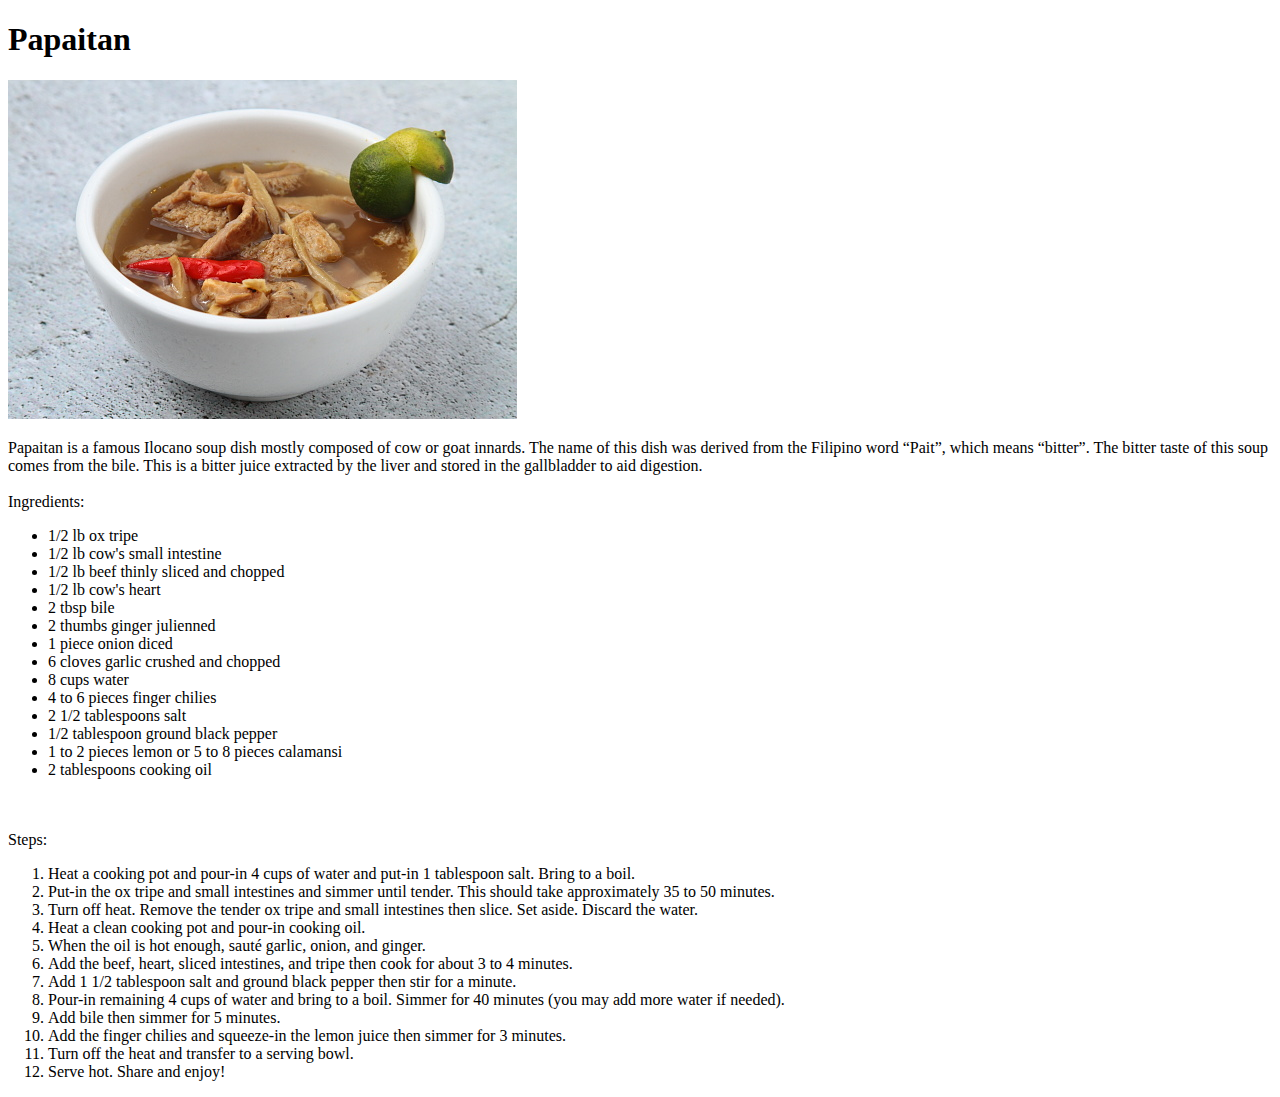
==== recipes/papaitan.html @ fba8e509 "Added papaitan recipe content" ====
<!DOCTYPE html>
<html lang="en">
<head>
    <meta charset="UTF-8">
    <meta http-equiv="X-UA-Compatible" content="IE=edge">
    <meta name="viewport" content="width=device-width, initial-scale=1.0">
    <title>Papaitan Recipe</title>
</head>
<body>
    <h1>Papaitan</h1>
    <img src="./recipe-image/papaitan.jpg" alt="Image of papaitan">
    <p>
        Papaitan is a famous Ilocano soup dish mostly composed of cow or goat innards. 
        The name of this dish was derived from the Filipino word “Pait”, which means “bitter”. 
        The bitter taste of this soup comes from the bile. This is a bitter juice extracted by 
        the liver and stored in the gallbladder to aid digestion.
        
        <br><br>
        Ingredients:
        <ul>
            <li>1/2 lb ox tripe</li>
            <li>1/2 lb cow's small intestine</li>
            <li>1/2 lb beef thinly sliced and chopped</li>
            <li>1/2 lb cow's heart</li>
            <li>2 tbsp bile</li>
            <li>2 thumbs ginger julienned</li>
            <li>1 piece onion diced</li>
            <li>6 cloves garlic crushed and chopped</li>
            <li>8 cups water</li>
            <li>4 to 6 pieces finger chilies</li>
            <li>2 1/2 tablespoons salt</li>
            <li>1/2 tablespoon ground black pepper</li>
            <li>1 to 2 pieces lemon or 5 to 8 pieces calamansi</li>
            <li>2 tablespoons cooking oil</li>
        </ul>

        <br><br>
        Steps:
        <ol>
            <li>Heat a cooking pot and pour-in 4 cups of water and put-in 1 tablespoon salt. Bring to a boil.</li>
            <li>Put-in the ox tripe and small intestines and simmer until tender. This should take approximately 35 to 50 minutes.</li>
            <li>Turn off heat. Remove the tender ox tripe and small intestines then slice. Set aside. Discard the water.</li>
            <li>Heat a clean cooking pot and pour-in cooking oil.</li>
            <li>When the oil is hot enough, sauté garlic, onion, and ginger.</li>
            <li>Add the beef, heart, sliced intestines, and tripe then cook for about 3 to 4 minutes.</li>
            <li>Add 1 1/2 tablespoon salt and ground black pepper then stir for a minute.</li>
            <li>Pour-in remaining 4 cups of water and bring to a boil. Simmer for 40 minutes (you may add more water if needed).</li>
            <li>Add bile then simmer for 5 minutes.</li>
            <li>Add the finger chilies and squeeze-in the lemon juice then simmer for 3 minutes.</li>
            <li>Turn off the heat and transfer to a serving bowl.</li>
            <li>Serve hot. Share and enjoy!</li>
        </ol>
    </p>
</body>
</html>
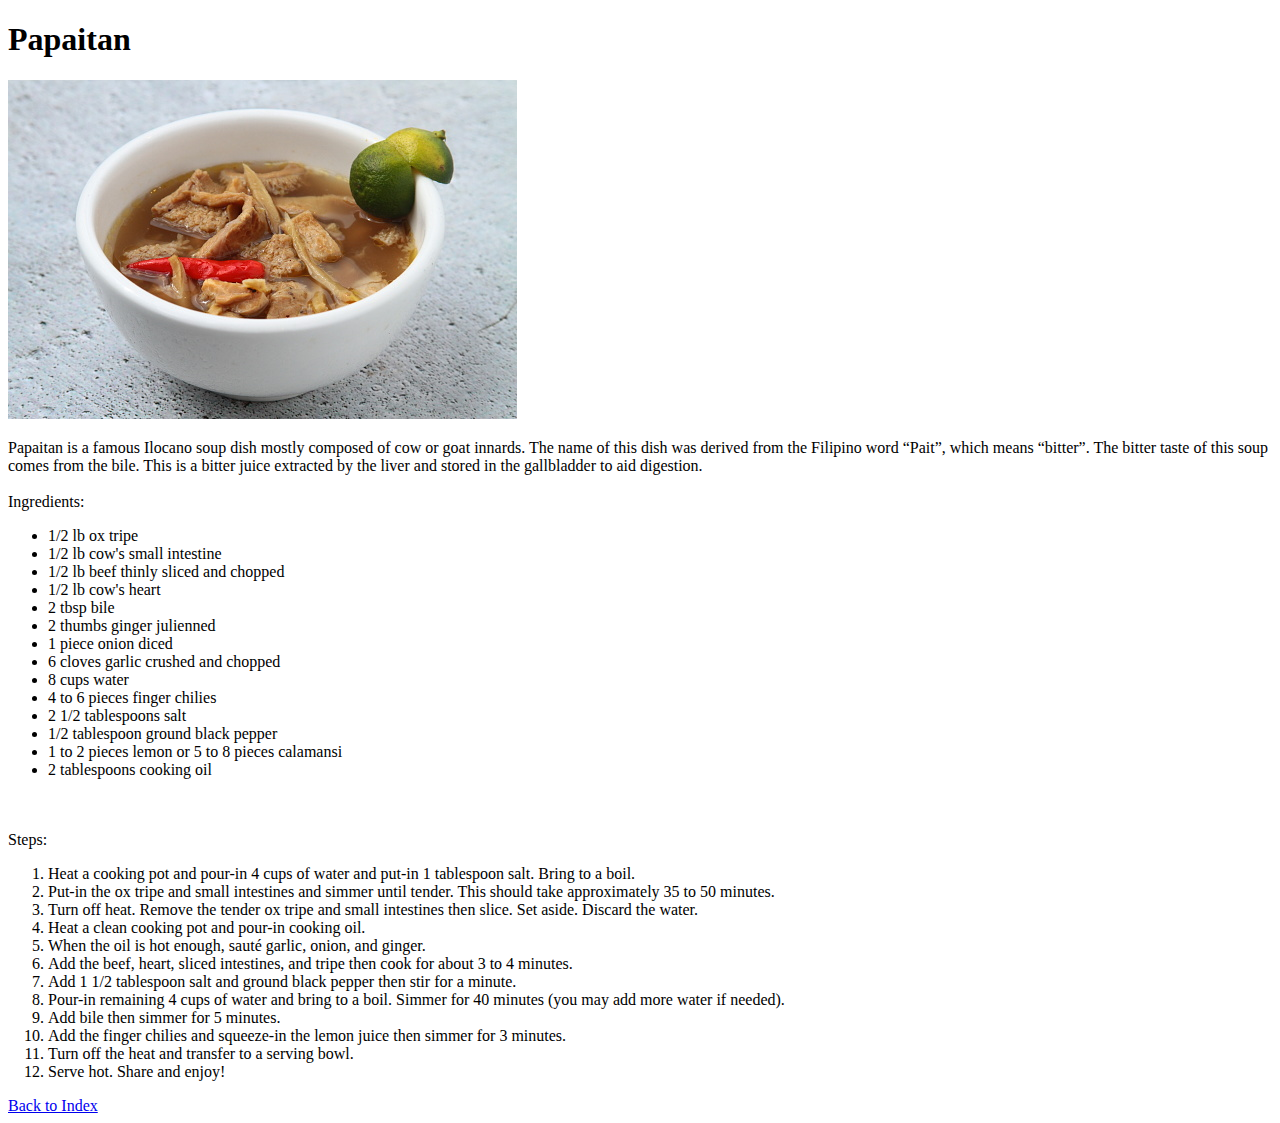
==== commit fa1e9e12: "Added recipecontent for sinigang.html, put image to index, created a back link for all recipe webpag" ====
--- a/recipes/papaitan.html
+++ b/recipes/papaitan.html
@@ -51,5 +51,7 @@
             <li>Serve hot. Share and enjoy!</li>
         </ol>
     </p>
+
+    <a href="../index.html">Back to Index</a>
 </body>
 </html>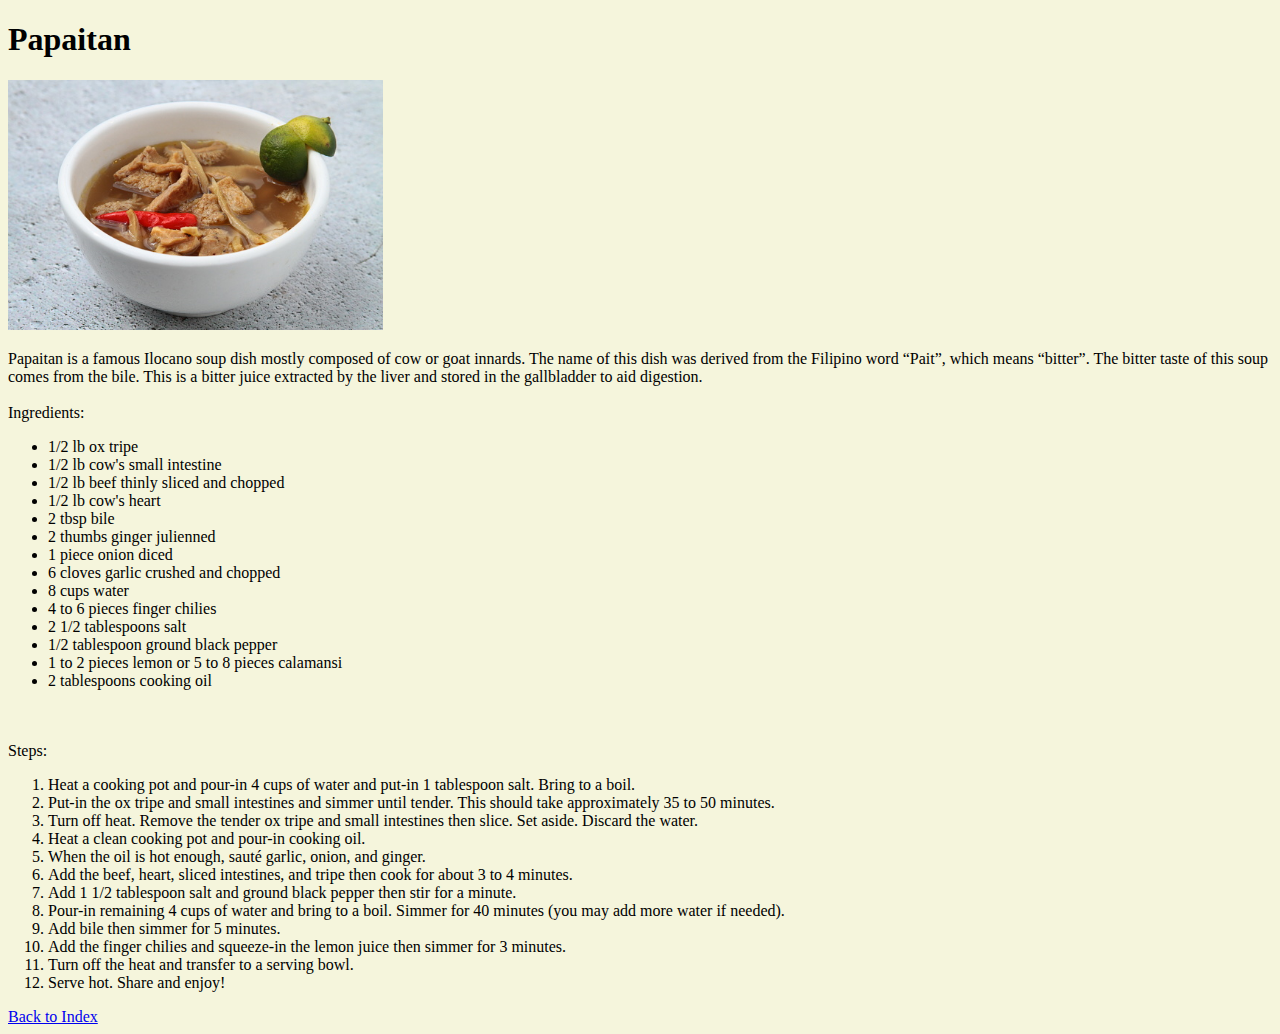
==== commit b42889ab: "Added background color for every webpage" ====
--- a/recipes/papaitan.html
+++ b/recipes/papaitan.html
@@ -5,6 +5,7 @@
     <meta http-equiv="X-UA-Compatible" content="IE=edge">
     <meta name="viewport" content="width=device-width, initial-scale=1.0">
     <title>Papaitan Recipe</title>
+    <link rel="stylesheet" href="papaitan.css">
 </head>
 <body>
     <h1>Papaitan</h1>
--- a/recipes/papaitan.css
+++ b/recipes/papaitan.css
@@ -0,0 +1,9 @@
+
+* {
+    background-color: beige;
+}
+
+img {
+    width: auto;
+    height: 250px;
+}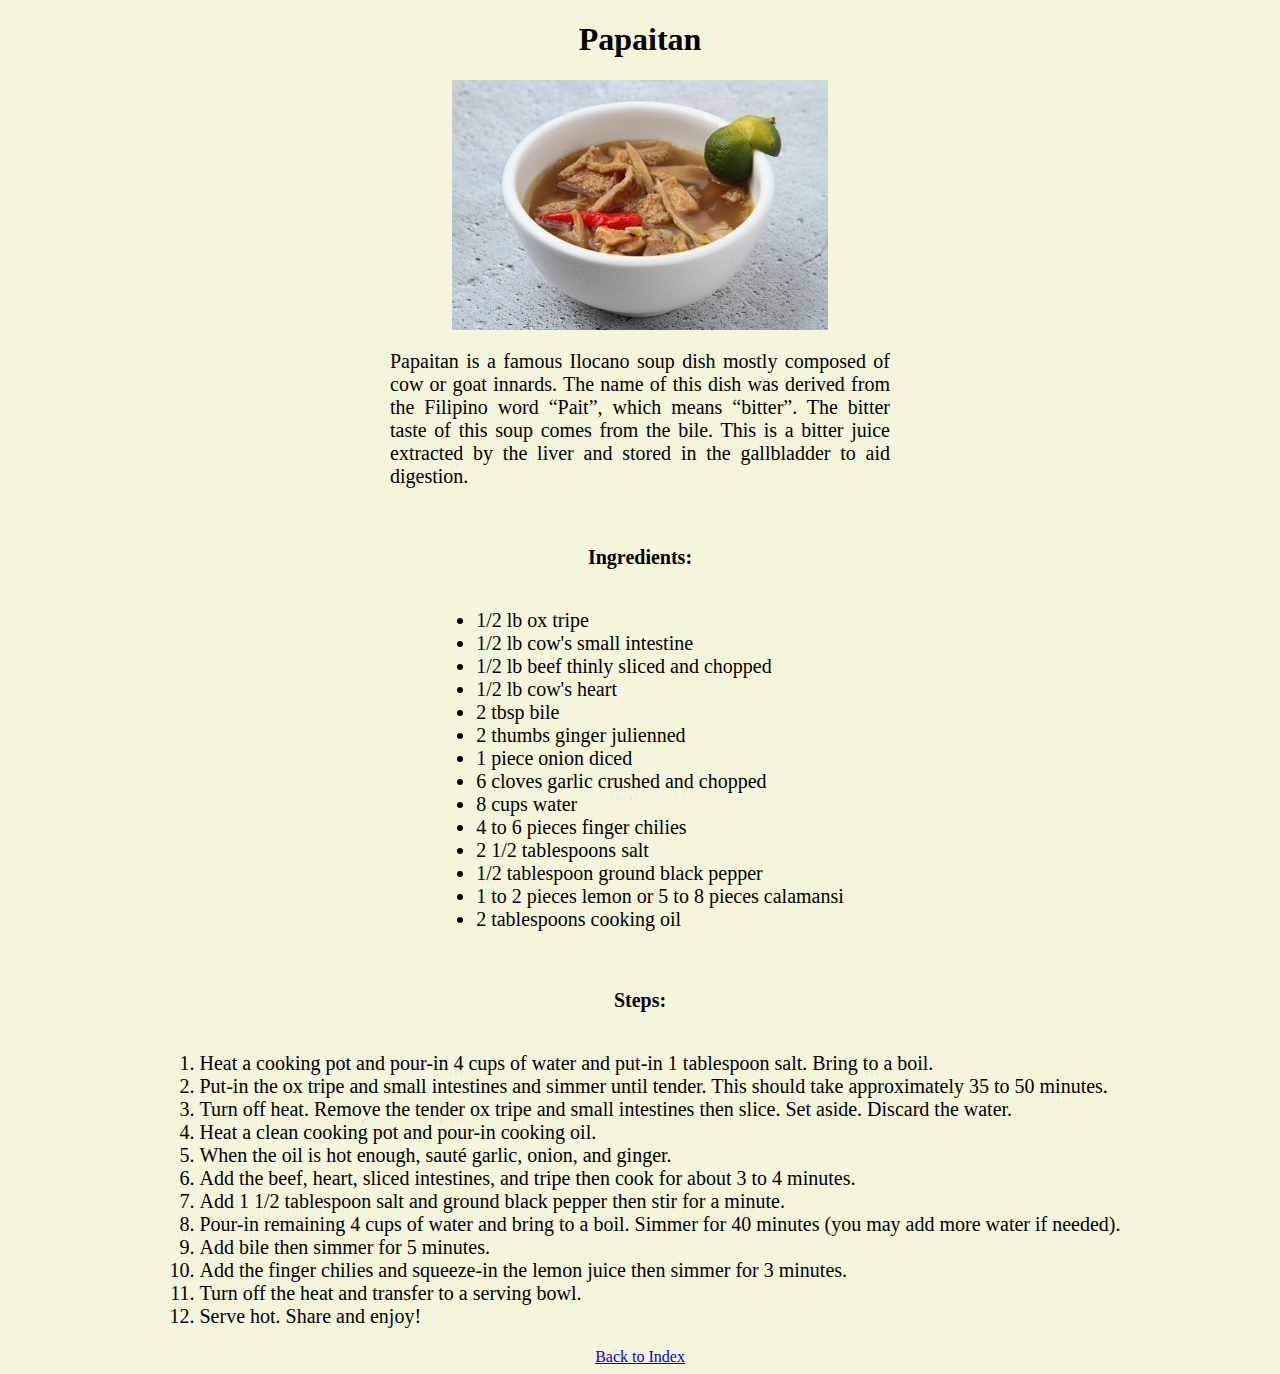
==== commit 1527def3: "Design index.html and papaitan.html with css" ====
--- a/recipes/papaitan.html
+++ b/recipes/papaitan.html
@@ -9,15 +9,26 @@
 </head>
 <body>
     <h1>Papaitan</h1>
-    <img src="./recipe-image/papaitan.jpg" alt="Image of papaitan">
-    <p>
-        Papaitan is a famous Ilocano soup dish mostly composed of cow or goat innards. 
-        The name of this dish was derived from the Filipino word “Pait”, which means “bitter”. 
-        The bitter taste of this soup comes from the bile. This is a bitter juice extracted by 
-        the liver and stored in the gallbladder to aid digestion.
+
+    <div class="papaitan-img">
+        <img src="./recipe-image/papaitan.jpg" alt="Image of papaitan">
+    </div>
+
+    <div class="description">
+        <p>
+            Papaitan is a famous Ilocano soup dish mostly composed of cow or goat innards.
+            The name of this dish was derived from the Filipino word “Pait”, which means “bitter”. 
+            The bitter taste of this soup comes from the bile. This is a bitter juice extracted by 
+            the liver and stored in the gallbladder to aid digestion.
+        </p>
+    </div>
         
-        <br><br>
-        Ingredients:
+        <br>
+        
+
+    <p class="ingredients">Ingredients:</p>
+
+    <div class="ing-list">
         <ul>
             <li>1/2 lb ox tripe</li>
             <li>1/2 lb cow's small intestine</li>
@@ -34,9 +45,13 @@
             <li>1 to 2 pieces lemon or 5 to 8 pieces calamansi</li>
             <li>2 tablespoons cooking oil</li>
         </ul>
+    </div>   
 
-        <br><br>
-        Steps:
+        <br>
+
+
+    <p class="steps">Steps:</p>
+    <div class="steps-list">
         <ol>
             <li>Heat a cooking pot and pour-in 4 cups of water and put-in 1 tablespoon salt. Bring to a boil.</li>
             <li>Put-in the ox tripe and small intestines and simmer until tender. This should take approximately 35 to 50 minutes.</li>
@@ -51,8 +66,8 @@
             <li>Turn off the heat and transfer to a serving bowl.</li>
             <li>Serve hot. Share and enjoy!</li>
         </ol>
-    </p>
+    </div>
 
-    <a href="../index.html">Back to Index</a>
+    <a class ="lamaw" href="../index.html">Back to Index</a>
 </body>
 </html>--- a/recipes/papaitan.css
+++ b/recipes/papaitan.css
@@ -3,7 +3,66 @@
     background-color: beige;
 }
 
-img {
+h1 {
+    display: flex;
+    justify-content: center;
+}
+
+.papaitan-img {
     width: auto;
     height: 250px;
+
+    display: flex;
+    justify-content: center;
+}
+
+.description {
+
+    font-family: 'Times New Roman', Times, serif;
+    font-size: 20px;
+
+    inline-size: 500px;
+    overflow-wrap: break-word;
+    text-align: justify;
+    
+    margin: 0 auto;
+}
+
+.ingredients {
+    font-family: 'Times New Roman', Times, serif;
+    font-size: 20px;
+    font-weight: bold;
+
+    display: flex;
+    justify-content: center;
+}
+
+.ing-list {
+    font-family: 'Times New Roman', Times, serif;
+    font-size: 20px;
+    
+    display: flex;
+    justify-content: center;
+}
+
+.lamaw {
+    display: flex;
+    justify-content: center;
+}
+
+.steps {
+    font-family: 'Times New Roman', Times, serif;
+    font-size: 20px;
+    font-weight: bold;
+
+    display: flex;
+    justify-content: center; 
+}
+
+.steps-list {
+    font-family: 'Times New Roman', Times, serif;
+    font-size: 20px;
+    
+    display: flex;
+    justify-content: center;
 }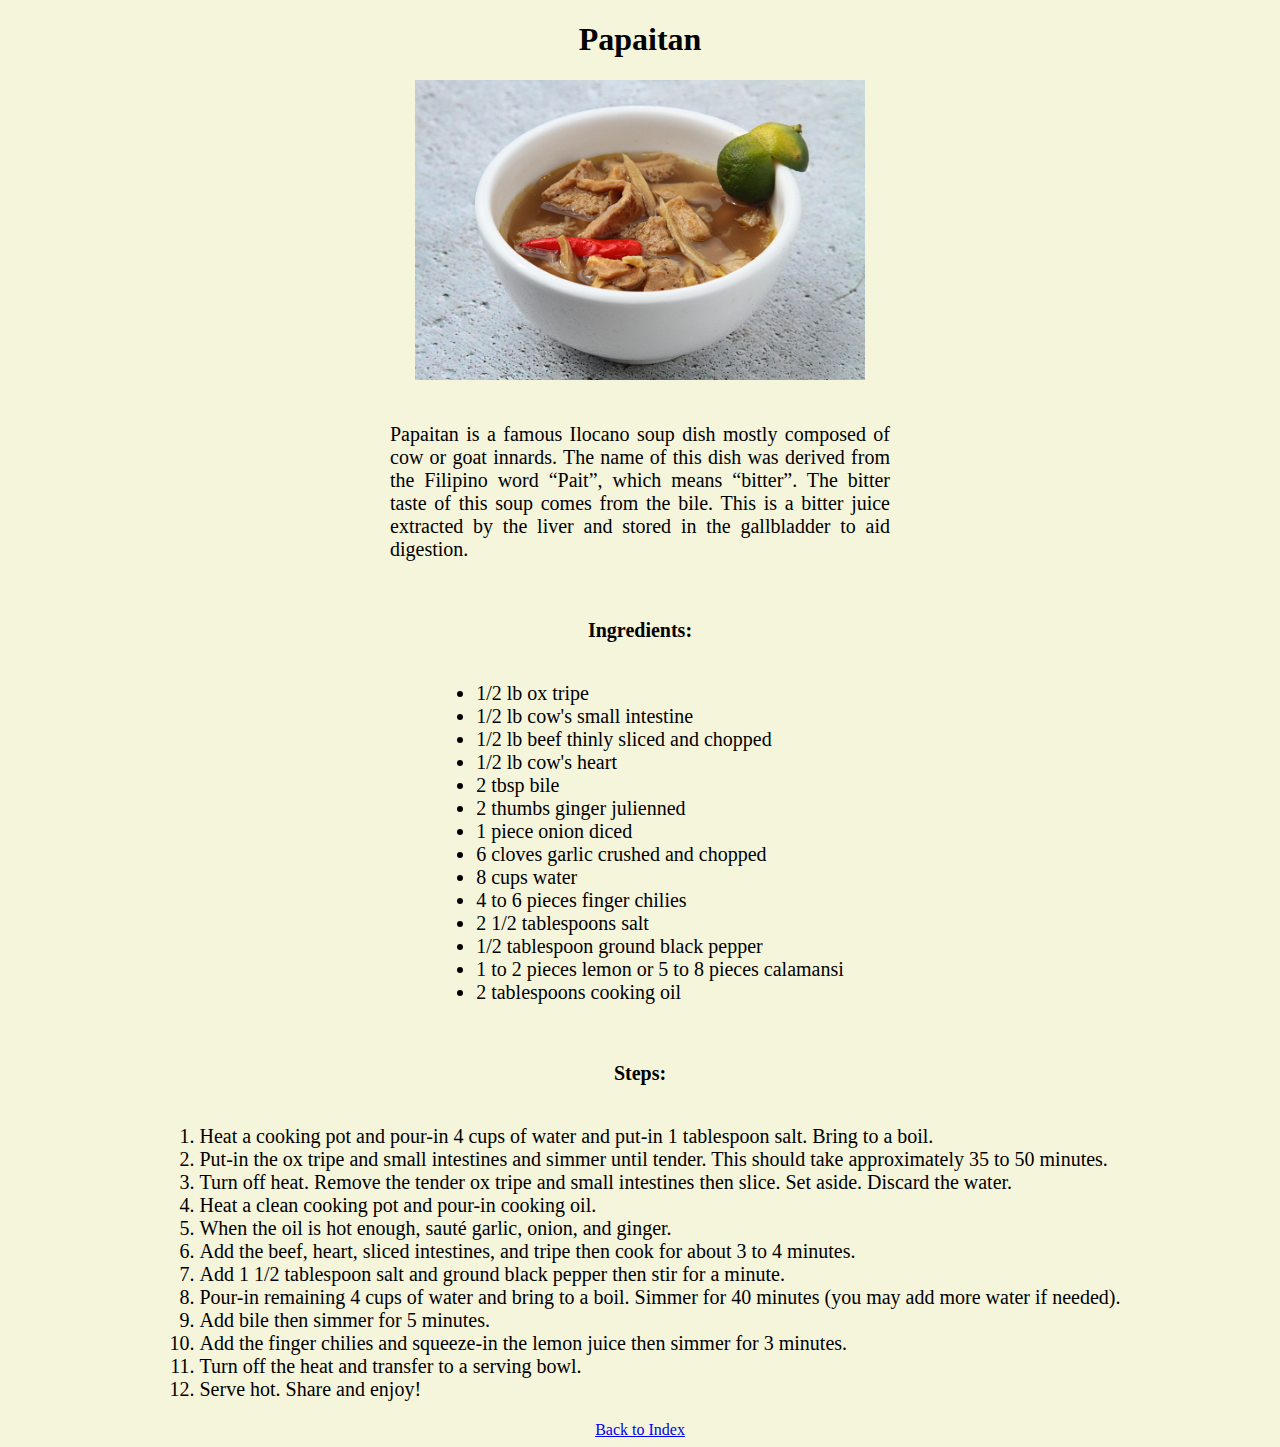
==== commit a02b5395: "Final revision: Refined the css design, centered the content, adjusted the font" ====
--- a/recipes/papaitan.html
+++ b/recipes/papaitan.html
@@ -16,6 +16,7 @@
 
     <div class="description">
         <p>
+            <br>
             Papaitan is a famous Ilocano soup dish mostly composed of cow or goat innards.
             The name of this dish was derived from the Filipino word “Pait”, which means “bitter”. 
             The bitter taste of this soup comes from the bile. This is a bitter juice extracted by 
@@ -27,7 +28,6 @@
         
 
     <p class="ingredients">Ingredients:</p>
-
     <div class="ing-list">
         <ul>
             <li>1/2 lb ox tripe</li>
--- a/recipes/papaitan.css
+++ b/recipes/papaitan.css
@@ -10,7 +10,7 @@
 
 .papaitan-img {
     width: auto;
-    height: 250px;
+    height: 300px;
 
     display: flex;
     justify-content: center;
